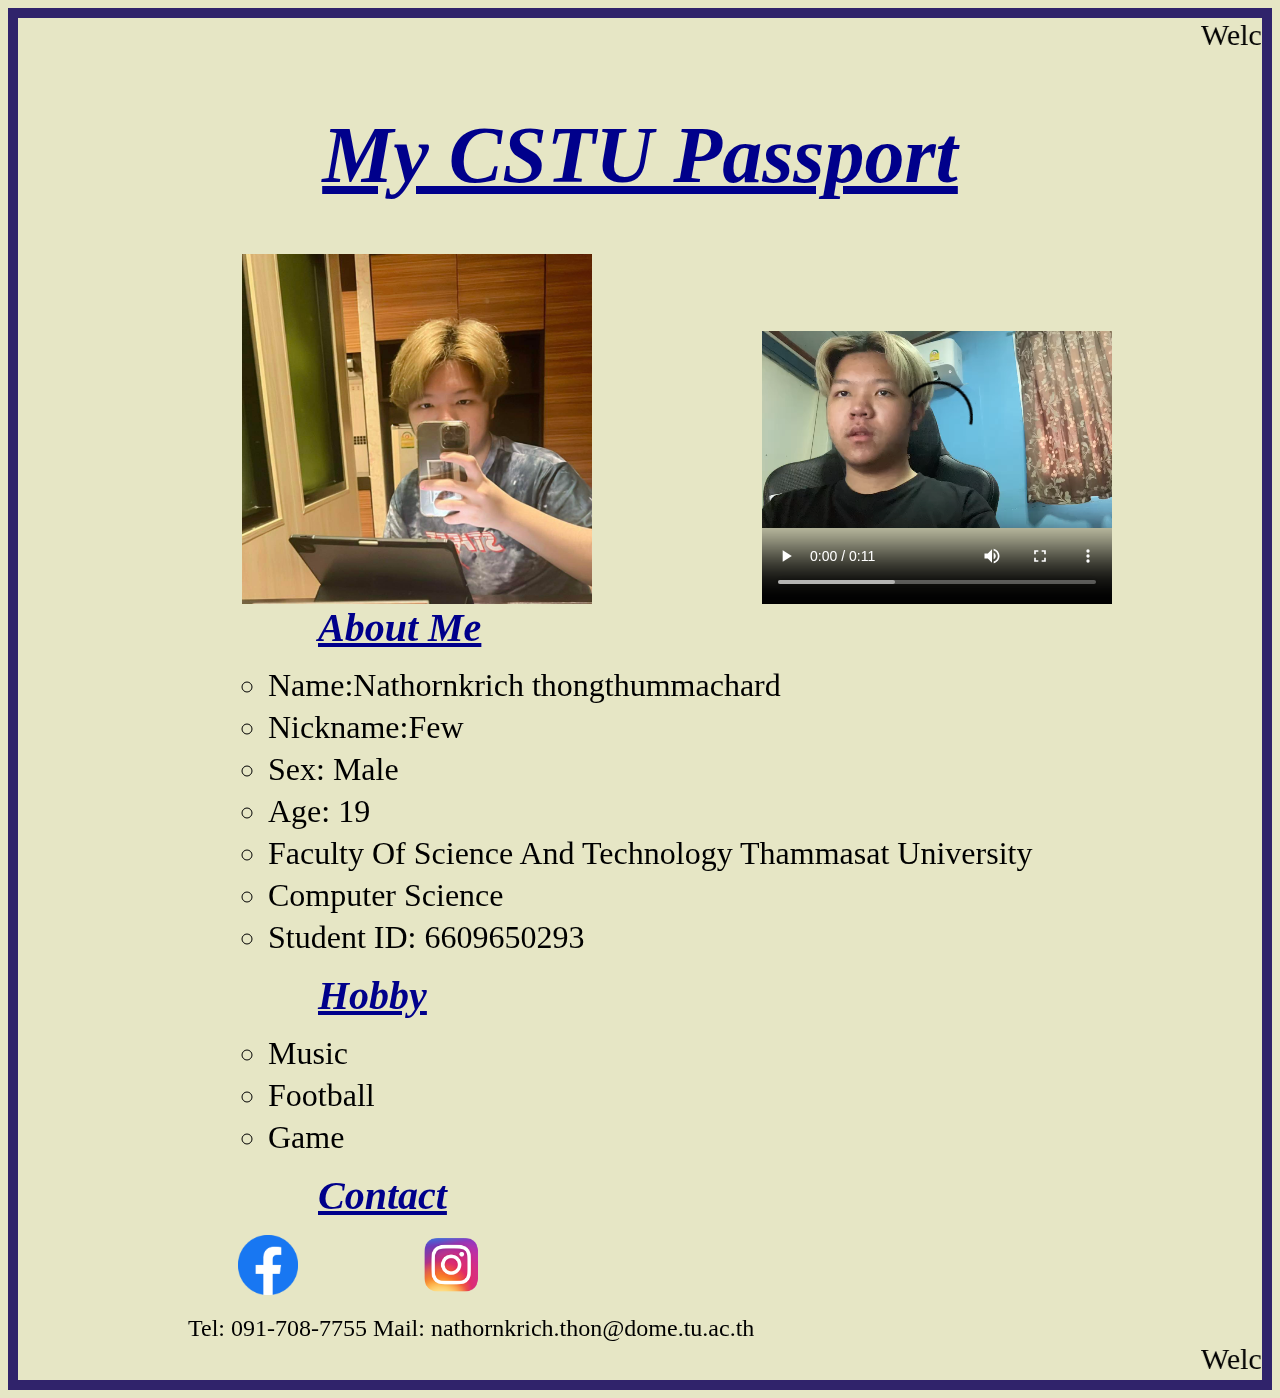
==== index.html @ a92636a0 "update" ====
<!DOCTYPE html>
<html>

<head>
    <meta charset="UTF-8">
    <meta name="viewport" content="width=device-width, initial-scale=1.0">
    <title>My CSTU Passport</title>
    <link rel="stylesheet" type="text/css" href="../css/styles.css">
</head>

<body style="background-color: rgba(168, 166, 51, 0.281);" class="border">
    <header>
        <marquee>Welcome To My CSTU Passport</marquee> 
        <h1 class="underline">My CSTU Passport</h1>
    </header>

    <main>
        <video src="../VDO/video.mp4" width="350" height="350" controls></video>
        <img src="../image/image.jpg" width="350" height="350" class="center" alt="My Image">
        
        <section>
            <p><strong>About Me</strong></p>
            <ul>
                <li>Name:Nathornkrich thongthummachard</li>
                <li>Nickname:Few</li>
                <li>Sex: Male</li>
                <li>Age: 19</li>
                <li>Faculty Of Science And Technology Thammasat University</li>
                <li>Computer Science</li>
                <li>Student ID: 6609650293</li>
            </ul>
        </section>

        <section>
            <p><strong>Hobby</strong></p>
            <ul>
                <li>Music</li>
                <li>Football</li>
                <li>Game</li>
            </ul>
        </section>

        <section>
            <p><strong>Contact</strong></p>
            <ul>
                <a target="_blank" href="https://www.facebook.com/field.thongthummachard/"><img src="../image/facebook.png"
                            width="60" height="60" alt="Facebook"></a>
                <a target="_blank" href="https://www.instagram.com/ntkk_ff/"><img src="../image/ig.png" width="60" height="60"
                            alt="Instagram"></a>
            </ul>
            <p1>Tel: 091-708-7755
            Mail: nathornkrich.thon@dome.tu.ac.th</p1>
        </section>
    </main>
   
        <marquee>Welcome To My CSTU Passport</marquee>    
</body>

</html>
---- css/styles.css ----
/* styles.css */
body {
    background-color: rgba(24, 124, 155, 0.377);
}

.center {
    text-align: center;
    overflow: hidden;
}

header h1 {
    color: darkblue;
    text-align: center;
    font-style: italic;
    font-size: 500%;
}

main img.center {
    float: right;
    display: block;
    margin-right: 170px;
}

section p strong{
    color: darkblue;
    font-style: italic;
    font-size: 250%;
    margin-left: 300px;
    text-decoration: underline;
}

ul {
    list-style-type: circle;
    padding: 0;
    margin-left: 100px;
}

section ul li {
    margin-bottom: 5px;
    font-size: 200%;
    margin-left: 150px;
}

marquee {
    font-size: 30px;
}

.border{
    border: 10px solid #30236b;
    padding: auto;
    width: auto;
}

video{
    float: right;
    margin-right: 150px;
    margin-top: auto;
}

section ul a{
    margin-left: 120px;
}

section p1{
    margin-left: 170px;
    font-size: x-large;
}

.underline{
    text-decoration: underline;
    text-align: center;
}
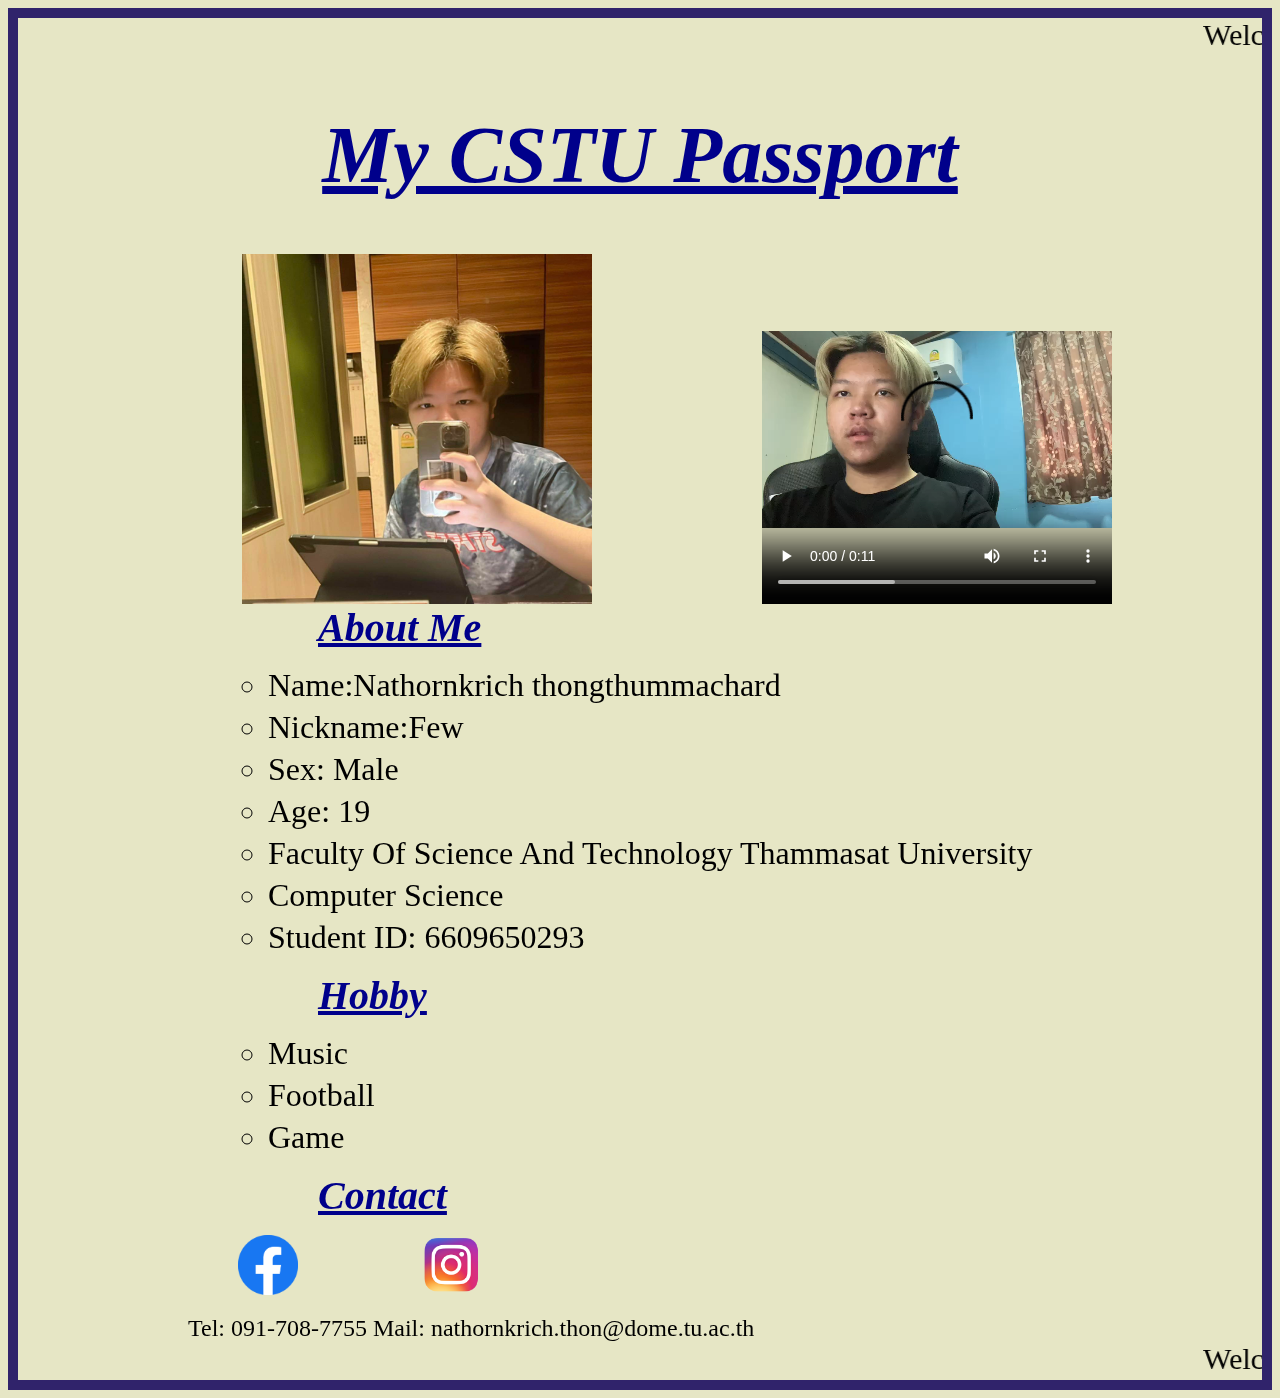
==== commit 0f050c6e: "update" ====
--- a/index.html
+++ b/index.html
@@ -5,7 +5,7 @@
     <meta charset="UTF-8">
     <meta name="viewport" content="width=device-width, initial-scale=1.0">
     <title>My CSTU Passport</title>
-    <link rel="stylesheet" type="text/css" href="../css/styles.css">
+    <link rel="stylesheet" type="text/css" href="css/styles.css">
 </head>
 
 <body style="background-color: rgba(168, 166, 51, 0.281);" class="border">
@@ -15,8 +15,8 @@
     </header>
 
     <main>
-        <video src="../VDO/video.mp4" width="350" height="350" controls></video>
-        <img src="../image/image.jpg" width="350" height="350" class="center" alt="My Image">
+        <video src="VDO/video.mp4" width="350" height="350" controls></video>
+        <img src="image/image.jpg" width="350" height="350" class="center" alt="My Image">
         
         <section>
             <p><strong>About Me</strong></p>
@@ -43,9 +43,9 @@
         <section>
             <p><strong>Contact</strong></p>
             <ul>
-                <a target="_blank" href="https://www.facebook.com/field.thongthummachard/"><img src="../image/facebook.png"
+                <a target="_blank" href="https://www.facebook.com/field.thongthummachard/"><img src="image/facebook.png"
                             width="60" height="60" alt="Facebook"></a>
-                <a target="_blank" href="https://www.instagram.com/ntkk_ff/"><img src="../image/ig.png" width="60" height="60"
+                <a target="_blank" href="https://www.instagram.com/ntkk_ff/"><img src="image/ig.png" width="60" height="60"
                             alt="Instagram"></a>
             </ul>
             <p1>Tel: 091-708-7755
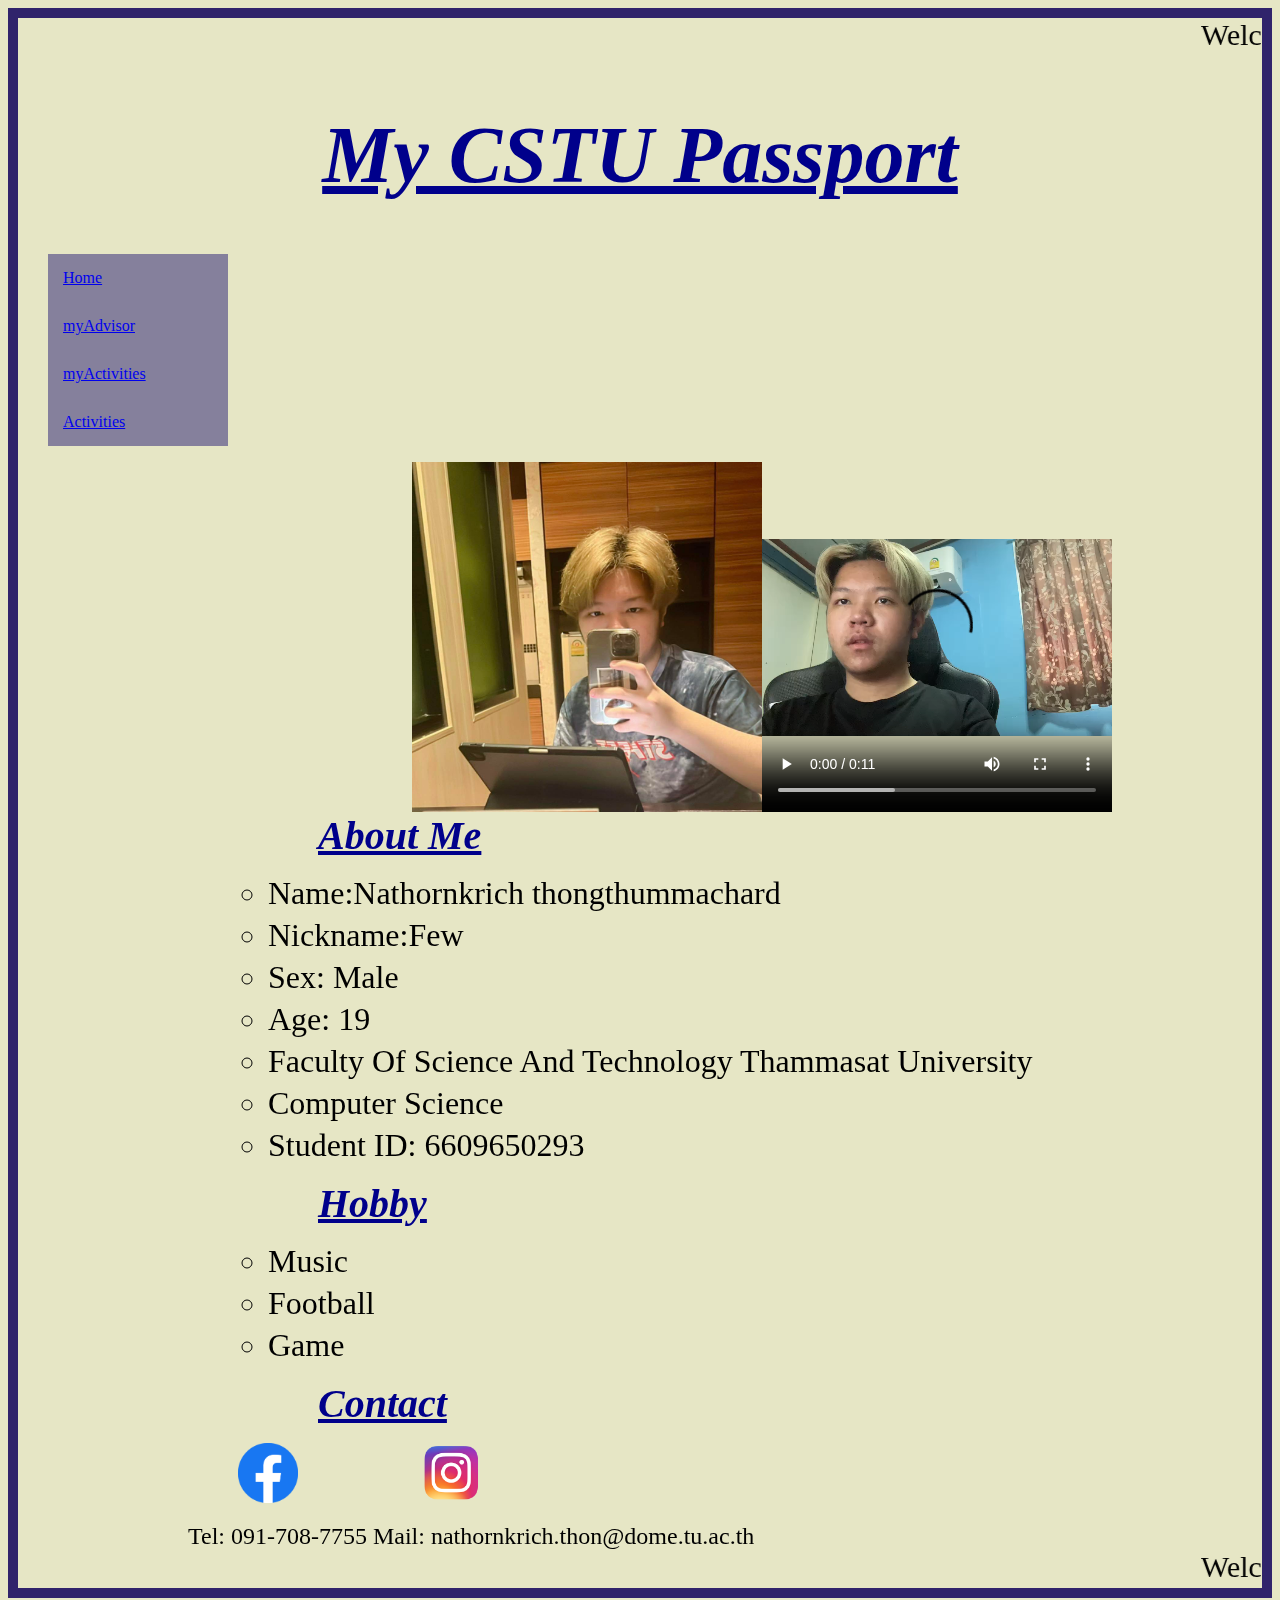
==== commit d04afc9f: "update" ====
--- a/index.html
+++ b/index.html
@@ -15,8 +15,24 @@
     </header>
 
     <main>
+        <aside>
+            <ul>
+                <li>
+                    <a href="index.html">Home</a>
+                </li>
+                <li>
+                    <a href="html/myAdvisor.html">myAdvisor</a>
+                </li>
+                <li>
+                    <a href="html/myActivities.html">myActivities</a>
+                </li>
+                <li>
+                    <a href="#">Activities</a>
+                </li>
+            </ul>
+        </aside>
         <video src="VDO/video.mp4" width="350" height="350" controls></video>
-        <img src="image/image.jpg" width="350" height="350" class="center" alt="My Image">
+        <img src="image/image.jpg" width="350" height="350" class="img" alt="My Image">
         
         <section>
             <p><strong>About Me</strong></p>
--- a/css/styles.css
+++ b/css/styles.css
@@ -69,4 +69,24 @@
 .underline{
     text-decoration: underline;
     text-align: center;
+}
+
+aside ul {
+    position: relative;
+}
+
+aside ul li{
+    position: relative;
+    list-style: none;
+    width: 150px;
+    padding: 15px;
+    background: #85809c;
+    z-index: calc(1*var(--i));
+    right: 70px;
+}
+
+.img {
+    text-align: center;
+    overflow: hidden;
+    float: right;
 }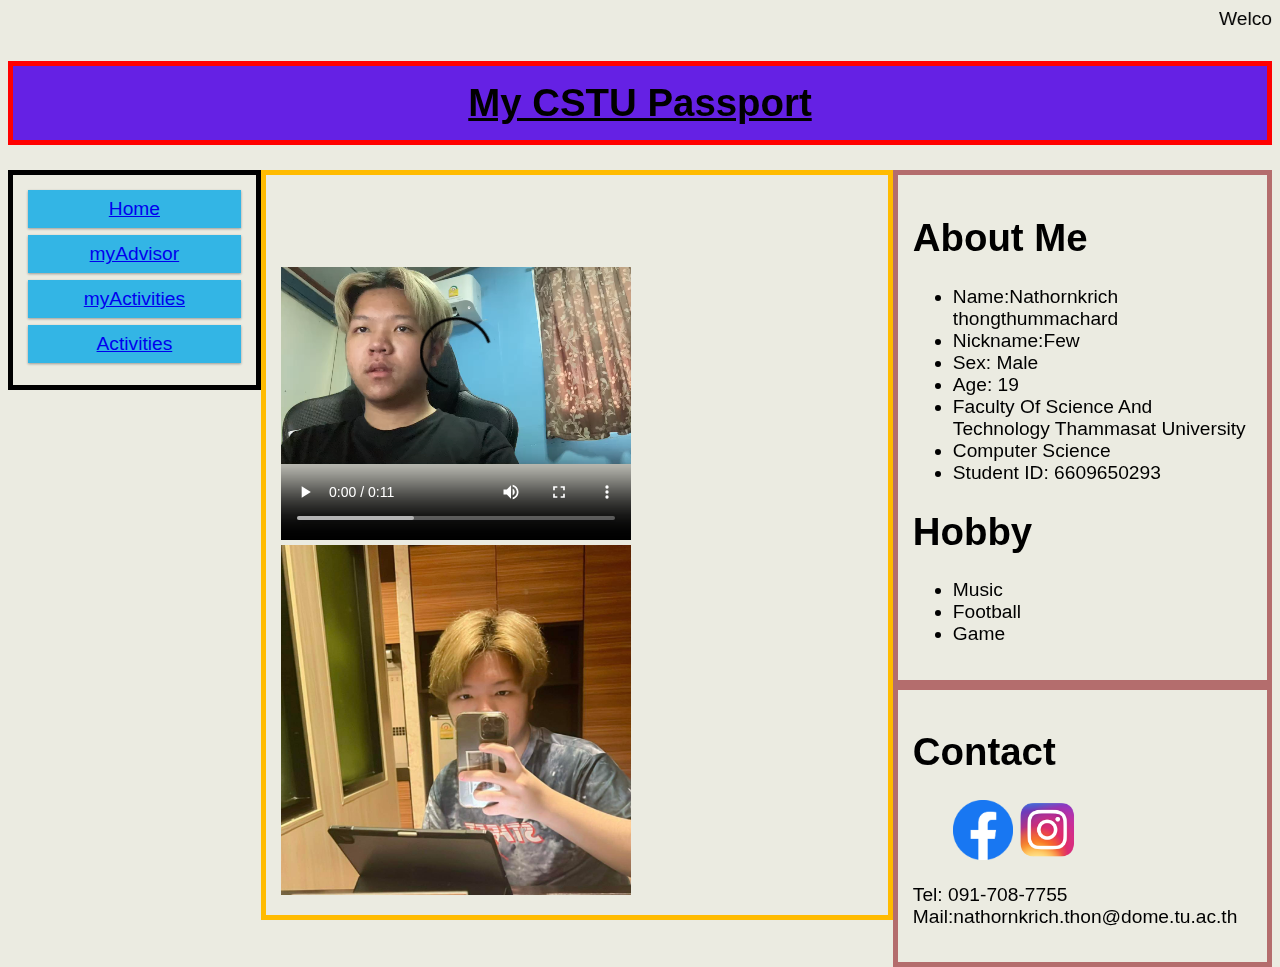
==== commit 43adb6d0: "update responsive" ====
--- a/index.html
+++ b/index.html
@@ -8,34 +8,30 @@
     <link rel="stylesheet" type="text/css" href="css/styles.css">
 </head>
 
-<body style="background-color: rgba(168, 166, 51, 0.281);" class="border">
+<body style="background-color: rgba(185, 185, 147, 0.281);" class="">
     <header>
         <marquee>Welcome To My CSTU Passport</marquee> 
-        <h1 class="underline">My CSTU Passport</h1>
+        <h1 class="header">My CSTU Passport</h1>
     </header>
 
     <main>
-        <aside>
+        <div>
+        <div class="menu">
             <ul>
-                <li>
-                    <a href="index.html">Home</a>
-                </li>
-                <li>
-                    <a href="html/myAdvisor.html">myAdvisor</a>
-                </li>
-                <li>
-                    <a href="html/myActivities.html">myActivities</a>
-                </li>
-                <li>
-                    <a href="#">Activities</a>
-                </li>
+                <li><a href="index.html">Home</a></li>
+                <li><a href="html/myAdvisor.html">myAdvisor</a></li>
+                <li><a href="html/myActivities.html">myActivities</a></li>
+                <li><a href="#">Activities</a></li>
             </ul>
-        </aside>
-        <video src="VDO/video.mp4" width="350" height="350" controls></video>
-        <img src="image/image.jpg" width="350" height="350" class="img" alt="My Image">
+        </div>
         
-        <section>
-            <p><strong>About Me</strong></p>
+        <div class="main">
+        <video src="VDO/video.mp4" width="350" height="350" controls ></video>
+        <img src="image/image.jpg" width="350" height="350" alt="My Image">
+        </div>
+    <section class="secondary">
+        <div>
+            <h1><strong>About Me</strong></h1>
             <ul>
                 <li>Name:Nathornkrich thongthummachard</li>
                 <li>Nickname:Few</li>
@@ -44,32 +40,34 @@
                 <li>Faculty Of Science And Technology Thammasat University</li>
                 <li>Computer Science</li>
                 <li>Student ID: 6609650293</li>
-            </ul>
-        </section>
+            </ul>          
+        </div>
 
-        <section>
-            <p><strong>Hobby</strong></p>
+        <div>
+            <h1><strong>Hobby</strong></h1>
             <ul>
                 <li>Music</li>
                 <li>Football</li>
                 <li>Game</li>
             </ul>
-        </section>
+        </div>
+    </section>
 
-        <section>
-            <p><strong>Contact</strong></p>
+        <div class="secondary">
+            <h1><strong>Contact</strong></h1>
             <ul>
                 <a target="_blank" href="https://www.facebook.com/field.thongthummachard/"><img src="image/facebook.png"
                             width="60" height="60" alt="Facebook"></a>
                 <a target="_blank" href="https://www.instagram.com/ntkk_ff/"><img src="image/ig.png" width="60" height="60"
                             alt="Instagram"></a>
             </ul>
-            <p1>Tel: 091-708-7755
-            Mail: nathornkrich.thon@dome.tu.ac.th</p1>
-        </section>
+            <p>Tel: 091-708-7755 Mail:nathornkrich.thon@dome.tu.ac.th</p>
+        </div>
+        </div>
+    </div>
     </main>
    
-        <marquee>Welcome To My CSTU Passport</marquee>    
+        
 </body>
 
 </html>
--- a/css/styles.css
+++ b/css/styles.css
@@ -1,92 +1,78 @@
 /* styles.css */
-body {
-    background-color: rgba(24, 124, 155, 0.377);
-}
-
-.center {
-    text-align: center;
-    overflow: hidden;
-}
-
-header h1 {
-    color: darkblue;
-    text-align: center;
-    font-style: italic;
-    font-size: 500%;
-}
-
-main img.center {
-    float: right;
-    display: block;
-    margin-right: 170px;
-}
-
-section p strong{
-    color: darkblue;
-    font-style: italic;
-    font-size: 250%;
-    margin-left: 300px;
-    text-decoration: underline;
-}
-
-ul {
-    list-style-type: circle;
-    padding: 0;
-    margin-left: 100px;
-}
-
-section ul li {
-    margin-bottom: 5px;
-    font-size: 200%;
-    margin-left: 150px;
-}
-
-marquee {
-    font-size: 30px;
-}
-
-.border{
-    border: 10px solid #30236b;
-    padding: auto;
-    width: auto;
-}
-
-video{
-    float: right;
-    margin-right: 150px;
-    margin-top: auto;
-}
-
-section ul a{
-    margin-left: 120px;
-}
-
-section p1{
-    margin-left: 170px;
-    font-size: x-large;
-}
-
-.underline{
+* {
+    box-sizing: border-box;
+  }
+.header{
     text-decoration: underline;
     text-align: center;
+    border: 5px solid red;
+    padding: 15px;
+    background-color: #6521e4;
 }
-
-aside ul {
+div main ul {
     position: relative;
 }
 
-aside ul li{
+div main ul li{
     position: relative;
     list-style: none;
-    width: 150px;
+    width: 100px;
     padding: 15px;
-    background: #85809c;
+    background: #b7dee0;
     z-index: calc(1*var(--i));
     right: 70px;
+    text-align: center;
+}
+div main ul li::after{
+    content: '';
+    width: 0%;
+    height: 2px;
+    display: block;
+    background: #f44335;
+    margin: auto;
+    transition: 0.5s;
+}
+div main ul li:hover::after{
+    width: 100%;
 }
 
-.img {
+.menu {
+    width: 20%;
+    float: left;
+    padding: 15px;
+    border: 5px solid rgb(0, 0, 0);
     text-align: center;
-    overflow: hidden;
-    float: right;
-}+}
+.main {
+    width: 50%;
+    float: left;
+    padding: 15px;
+    border: 5px solid rgb(255, 187, 0);
+}
+.secondary{
+    width: 30%;
+    float: left;
+    padding: 15px;
+    border: 5px solid rgb(180, 109, 109);
+}
+
+html{
+    font-family: 'Lucida Sans', 'Lucida Sans Regular', 'Lucida Grande', 'Lucida Sans Unicode', Geneva, Verdana, sans-serif;
+    font-size: larger;
+}
+
+.menu ul {
+    list-style-type: none;
+    margin: 0;
+    padding: 0;
+}  
+.menu li {
+    padding: 8px;
+    margin-bottom: 7px;
+    background-color :#33b5e5;
+    color: #ffffff;
+    box-shadow: 0 1px 3px rgba(0,0,0,0.12), 0 1px 2px rgba(0,0,0,0.24);
+}
+.menu li:hover {
+    background-color: #0099cc;
+}
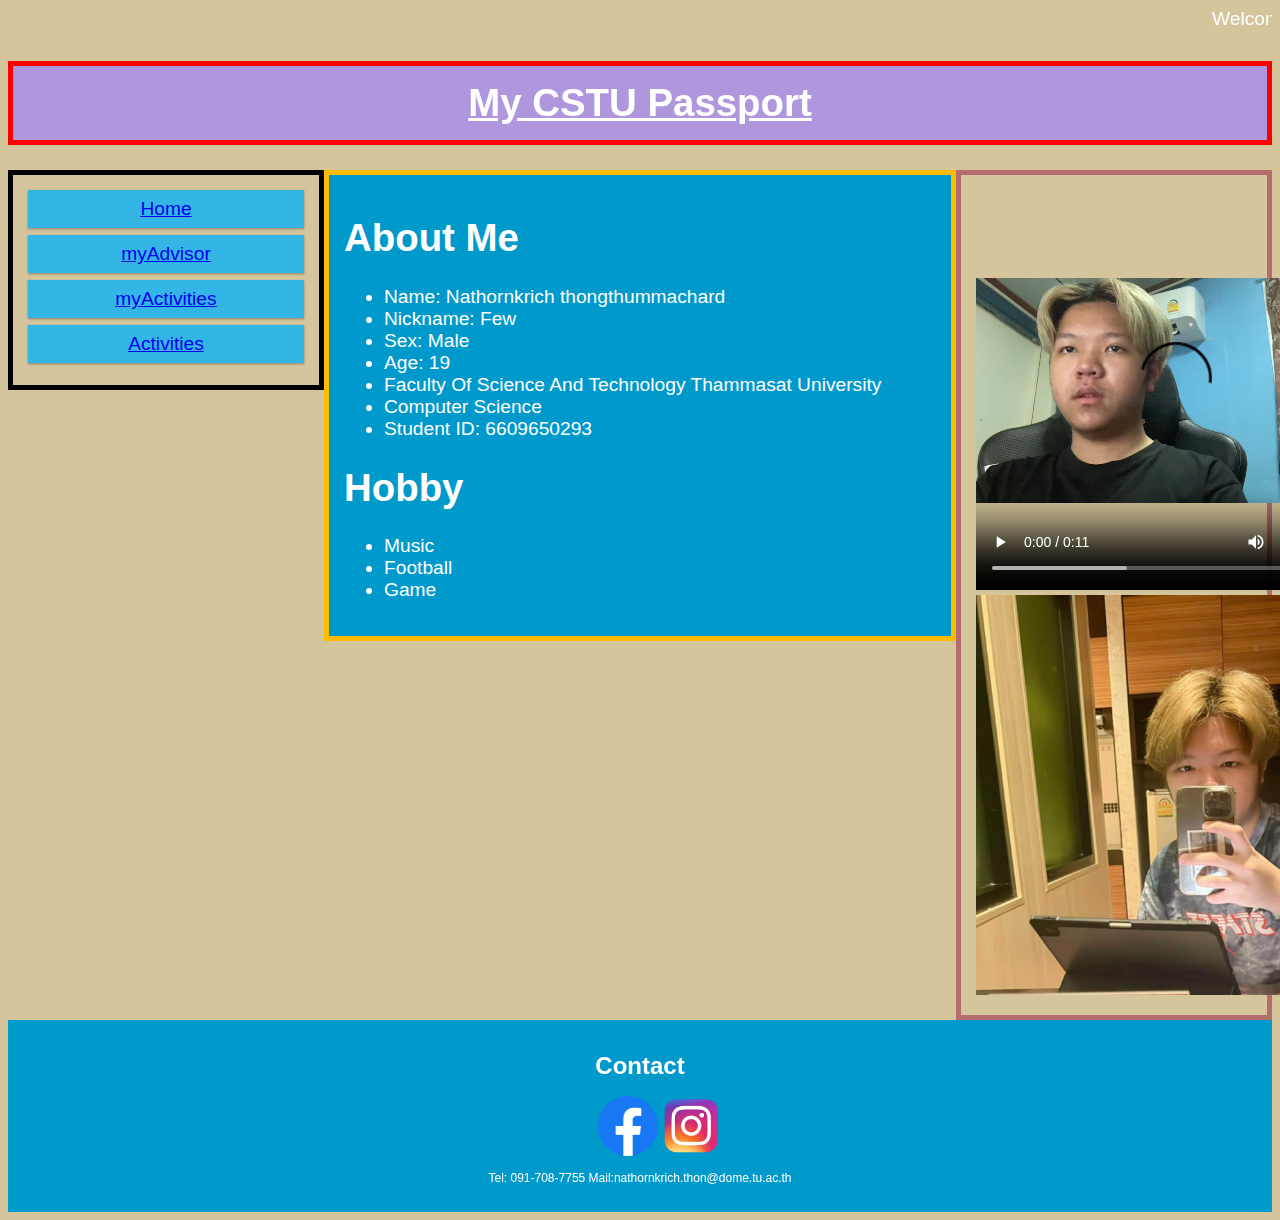
==== commit 23ba3df5: "responsive" ====
--- a/index.html
+++ b/index.html
@@ -8,15 +8,15 @@
     <link rel="stylesheet" type="text/css" href="css/styles.css">
 </head>
 
-<body style="background-color: rgba(185, 185, 147, 0.281);" class="">
+<body>
     <header>
         <marquee>Welcome To My CSTU Passport</marquee> 
         <h1 class="header">My CSTU Passport</h1>
     </header>
 
     <main>
-        <div>
-        <div class="menu">
+        <div class="row">
+        <div class="col-3 col-s-3 menu">
             <ul>
                 <li><a href="index.html">Home</a></li>
                 <li><a href="html/myAdvisor.html">myAdvisor</a></li>
@@ -24,50 +24,48 @@
                 <li><a href="#">Activities</a></li>
             </ul>
         </div>
+        <section class="col-6 col-s-9 main">
+            <div>
+                <h1><strong>About Me</strong></h1>
+                <ul>
+                    <li>Name: Nathornkrich thongthummachard</li>
+                    <li>Nickname: Few</li>
+                    <li>Sex: Male</li>
+                    <li>Age: 19</li>
+                    <li>Faculty Of Science And Technology Thammasat University</li>
+                    <li>Computer Science</li>
+                    <li>Student ID: 6609650293</li>
+                </ul>          
+            </div>
         
-        <div class="main">
-        <video src="VDO/video.mp4" width="350" height="350" controls ></video>
-        <img src="image/image.jpg" width="350" height="350" alt="My Image">
+            <div>
+                <h1><strong>Hobby</strong></h1>
+                <ul>
+                    <li>Music</li>
+                    <li>Football</li>
+                    <li>Game</li>
+                </ul>
+            </div>
+        </section>
+        
+        <div class="col-3 col-s-12 secondary">
+        <video src="VDO/video.mp4" width="400" height="400" controls ></video>
+        <img src="image/image.jpg" width="400" height="400" alt="My Image">
         </div>
-    <section class="secondary">
-        <div>
-            <h1><strong>About Me</strong></h1>
-            <ul>
-                <li>Name:Nathornkrich thongthummachard</li>
-                <li>Nickname:Few</li>
-                <li>Sex: Male</li>
-                <li>Age: 19</li>
-                <li>Faculty Of Science And Technology Thammasat University</li>
-                <li>Computer Science</li>
-                <li>Student ID: 6609650293</li>
-            </ul>          
-        </div>
-
-        <div>
-            <h1><strong>Hobby</strong></h1>
-            <ul>
-                <li>Music</li>
-                <li>Football</li>
-                <li>Game</li>
-            </ul>
         </div>
     </section>
-
-        <div class="secondary">
-            <h1><strong>Contact</strong></h1>
-            <ul>
-                <a target="_blank" href="https://www.facebook.com/field.thongthummachard/"><img src="image/facebook.png"
-                            width="60" height="60" alt="Facebook"></a>
-                <a target="_blank" href="https://www.instagram.com/ntkk_ff/"><img src="image/ig.png" width="60" height="60"
-                            alt="Instagram"></a>
-            </ul>
-            <p>Tel: 091-708-7755 Mail:nathornkrich.thon@dome.tu.ac.th</p>
-        </div>
-        </div>
+    </div>
+    <div class="footer">
+        <h1><strong>Contact</strong></h1>
+        <ul>
+            <a target="_blank" href="https://www.facebook.com/field.thongthummachard/"><img src="image/facebook.png"
+                        width="60" height="60" alt="Facebook"></a>
+            <a target="_blank" href="https://www.instagram.com/ntkk_ff/"><img src="image/ig.png" width="60" height="60"
+                        alt="Instagram"></a>
+        </ul>
+        <p>Tel: 091-708-7755 Mail:nathornkrich.thon@dome.tu.ac.th</p>
     </div>
     </main>
-   
-        
 </body>
 
 </html>
--- a/css/styles.css
+++ b/css/styles.css
@@ -2,63 +2,49 @@
 * {
     box-sizing: border-box;
   }
+body{
+    background-color: rgb(212, 197, 156);
+}
 .header{
     text-decoration: underline;
     text-align: center;
     border: 5px solid red;
     padding: 15px;
-    background-color: #6521e4;
+    background-color: #b097dd;
 }
-div main ul {
-    position: relative;
+.row::after {
+    content: "";
+    clear: both;
+    display: table;
 }
-
-div main ul li{
-    position: relative;
-    list-style: none;
-    width: 100px;
-    padding: 15px;
-    background: #b7dee0;
-    z-index: calc(1*var(--i));
-    right: 70px;
-    text-align: center;
-}
-div main ul li::after{
-    content: '';
-    width: 0%;
-    height: 2px;
-    display: block;
-    background: #f44335;
-    margin: auto;
-    transition: 0.5s;
-}
-div main ul li:hover::after{
-    width: 100%;
-}
-
 .menu {
-    width: 20%;
     float: left;
     padding: 15px;
     border: 5px solid rgb(0, 0, 0);
     text-align: center;
 }
 .main {
-    width: 50%;
     float: left;
     padding: 15px;
     border: 5px solid rgb(255, 187, 0);
+    background-color: #0099cc;
 }
 .secondary{
-    width: 30%;
     float: left;
     padding: 15px;
     border: 5px solid rgb(180, 109, 109);
 }
-
+.footer {
+    background-color: #0099cc;
+    color: #ffffff;
+    text-align: center;
+    font-size: 12px;
+    padding: 15px;
+}
 html{
     font-family: 'Lucida Sans', 'Lucida Sans Regular', 'Lucida Grande', 'Lucida Sans Unicode', Geneva, Verdana, sans-serif;
     font-size: larger;
+    color: #ffffff;
 }
 
 .menu ul {
@@ -76,3 +62,40 @@
 .menu li:hover {
     background-color: #0099cc;
 }
+
+@media only screen and (max-width:768px){
+    /*for mobile phone*/
+    [class*="col-"]{
+        width: 100%;
+    }
+}
+@media only screen and (min-width: 600px) {
+    /* For tablets: */
+    .col-s-1 {width: 8.33%;}
+    .col-s-2 {width: 16.66%;}
+    .col-s-3 {width: 25%;}
+    .col-s-4 {width: 33.33%;}
+    .col-s-5 {width: 41.66%;}
+    .col-s-6 {width: 50%;}
+    .col-s-7 {width: 58.33%;}
+    .col-s-8 {width: 66.66%;}
+    .col-s-9 {width: 75%;}
+    .col-s-10 {width: 83.33%;}
+    .col-s-11 {width: 91.66%;}
+    .col-s-12 {width: 100%;}
+}
+@media only screen and (min-width: 768px) {
+    /* For desktop: */
+    .col-1 {width: 8.33%;}
+    .col-2 {width: 16.66%;}
+    .col-3 {width: 25%;}
+    .col-4 {width: 33.33%;}
+    .col-5 {width: 41.66%;}
+    .col-6 {width: 50%;}
+    .col-7 {width: 58.33%;}
+    .col-8 {width: 66.66%;}
+    .col-9 {width: 75%;}
+    .col-10 {width: 83.33%;}
+    .col-11 {width: 91.66%;}
+    .col-12 {width: 100%;}
+}